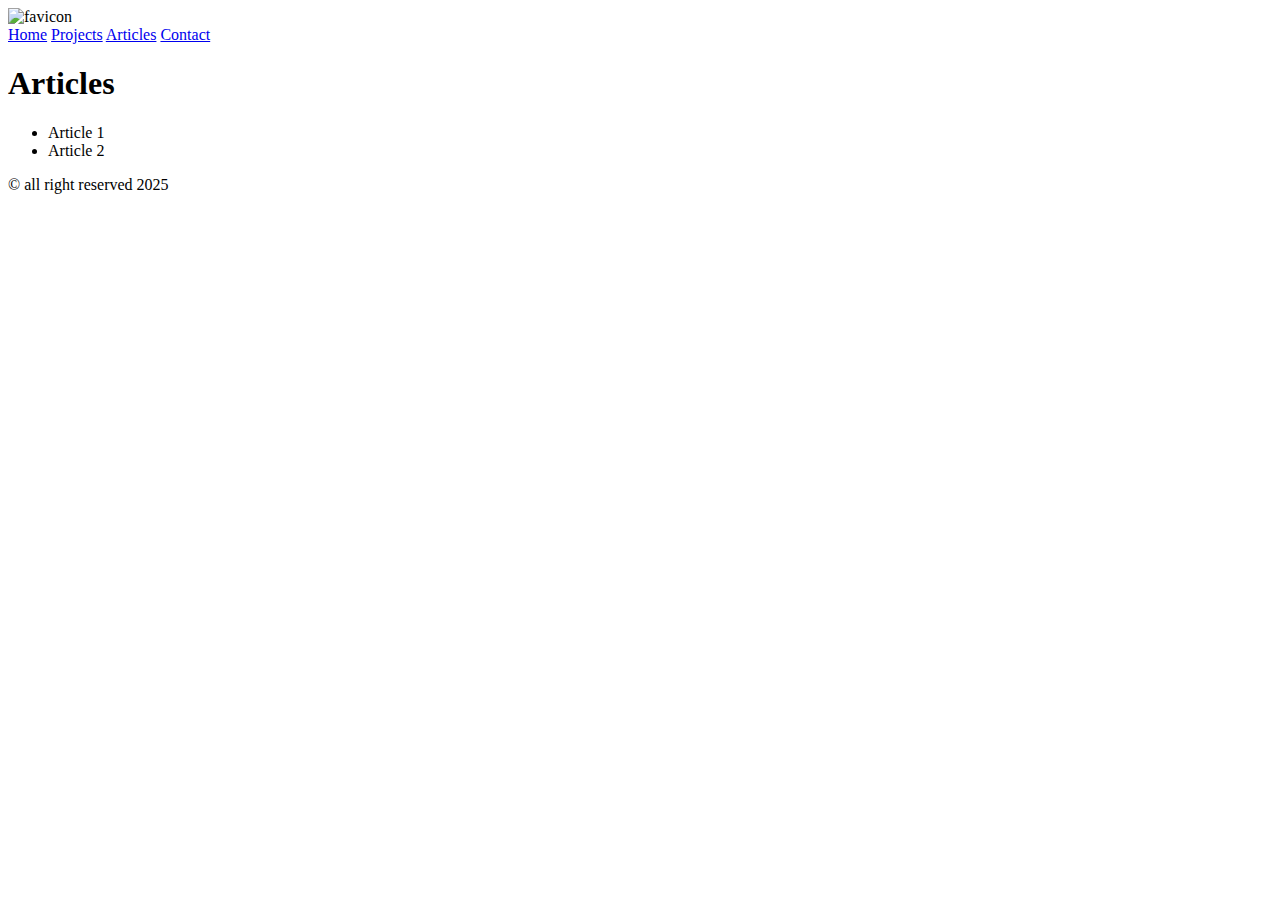
==== articles.html @ 630bb956 "init commit" ====
<!DOCTYPE html>
<html lang="ja">

<head>
    <title>Frontend Developer - Articles</title>
    <meta charset="utf-8">
    <meta property="og:title" content="Frontend Developer - Articles" />
    <meta property="og:description" content="Roadmap project Frontend Developer Basic-HTML-Website" />
    <link rel="icon" sizes="16x16" type="image/png" href="/images/favicon.png" />
</head>

<body>
    <header>
        <img src="/images/favicon.png" alt="favicon" />
        <nav>
            <a href="/index.html">Home</a>
            <a href="/projects.html">Projects</a>
            <a href="/articles.html">Articles</a>
            <a href="/contact.html">Contact</a>
        </nav>
    </header>
    <main>
        <h1>Articles</h1>
        <ul>
            <li>Article 1</li>
            <li>Article 2</li>
        </ul>
    </main>
    <footer>
        &copy; all right reserved 2025
    </footer>
</body>

</html>
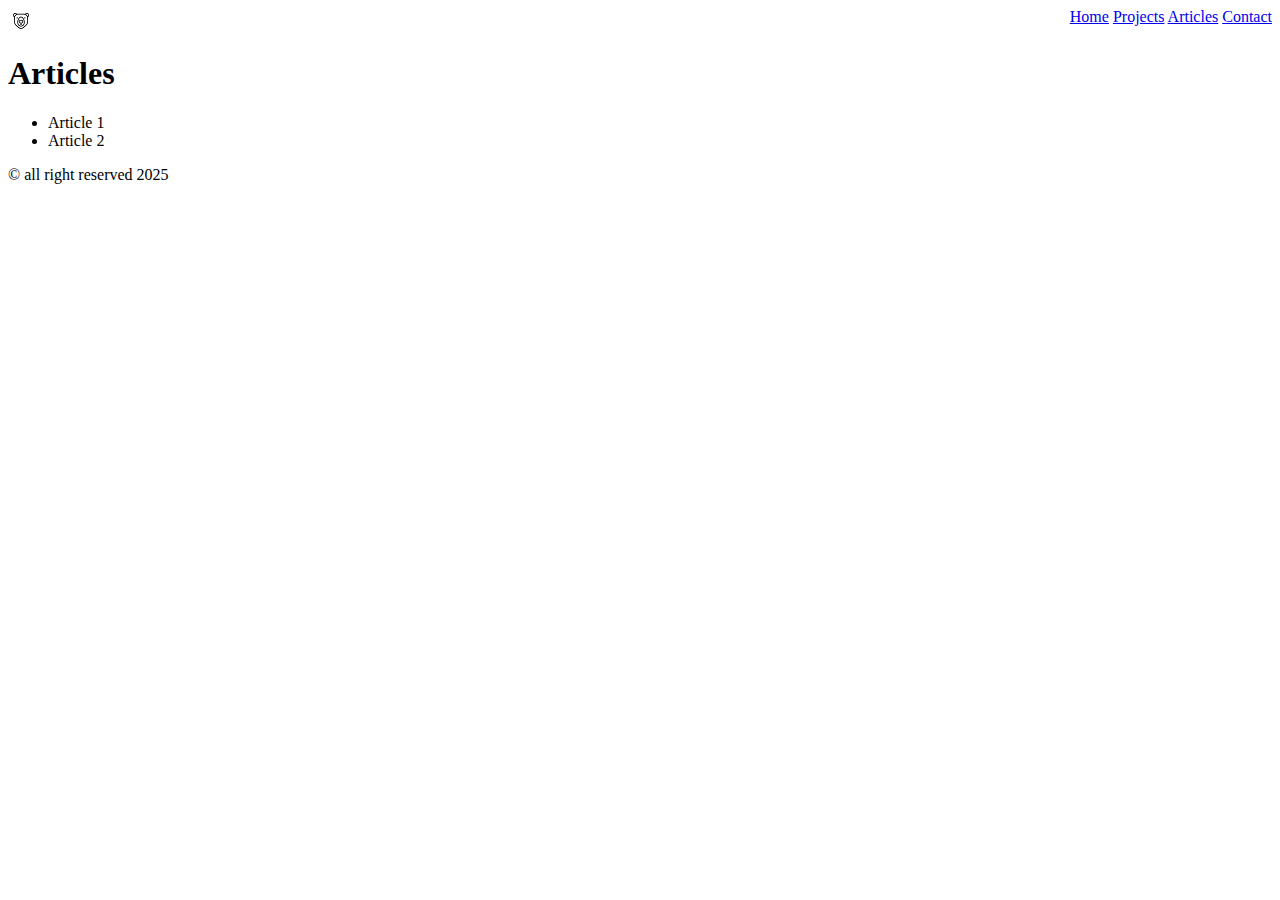
==== commit 1f9fddc9: "add header css" ====
--- a/articles.html
+++ b/articles.html
@@ -7,6 +7,7 @@
     <meta property="og:title" content="Frontend Developer - Articles" />
     <meta property="og:description" content="Roadmap project Frontend Developer Basic-HTML-Website" />
     <link rel="icon" sizes="16x16" type="image/png" href="/images/favicon.png" />
+    <link rel="stylesheet" href="/css/header.css" />
 </head>
 
 <body>
--- a/css/header.css
+++ b/css/header.css
@@ -0,0 +1,14 @@
+header {
+    display: flex;
+    align-content: center;
+}
+
+header>nav {
+    margin-inline-start: auto;
+}
+
+header>img {
+    width: 16px;
+    height: 16px;
+    margin: 5px;
+}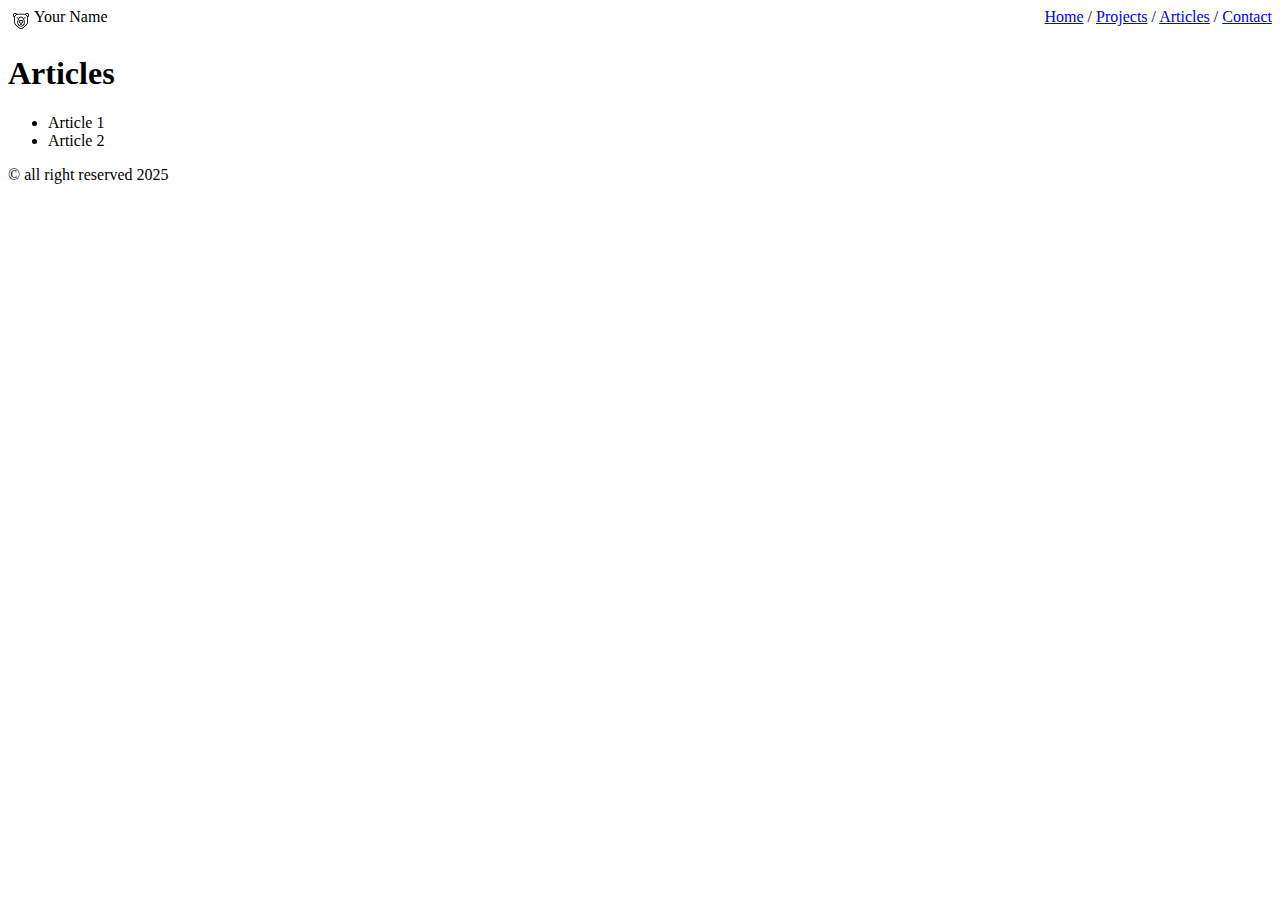
==== commit 9d5a9f62: "modify nav link" ====
--- a/articles.html
+++ b/articles.html
@@ -13,10 +13,11 @@
 <body>
     <header>
         <img src="/images/favicon.png" alt="favicon" />
+        <span>Your Name</span>
         <nav>
-            <a href="/index.html">Home</a>
-            <a href="/projects.html">Projects</a>
-            <a href="/articles.html">Articles</a>
+            <a href="/index.html">Home</a> /
+            <a href="/projects.html">Projects</a> /
+            <a href="/articles.html">Articles</a> /
             <a href="/contact.html">Contact</a>
         </nav>
     </header>
